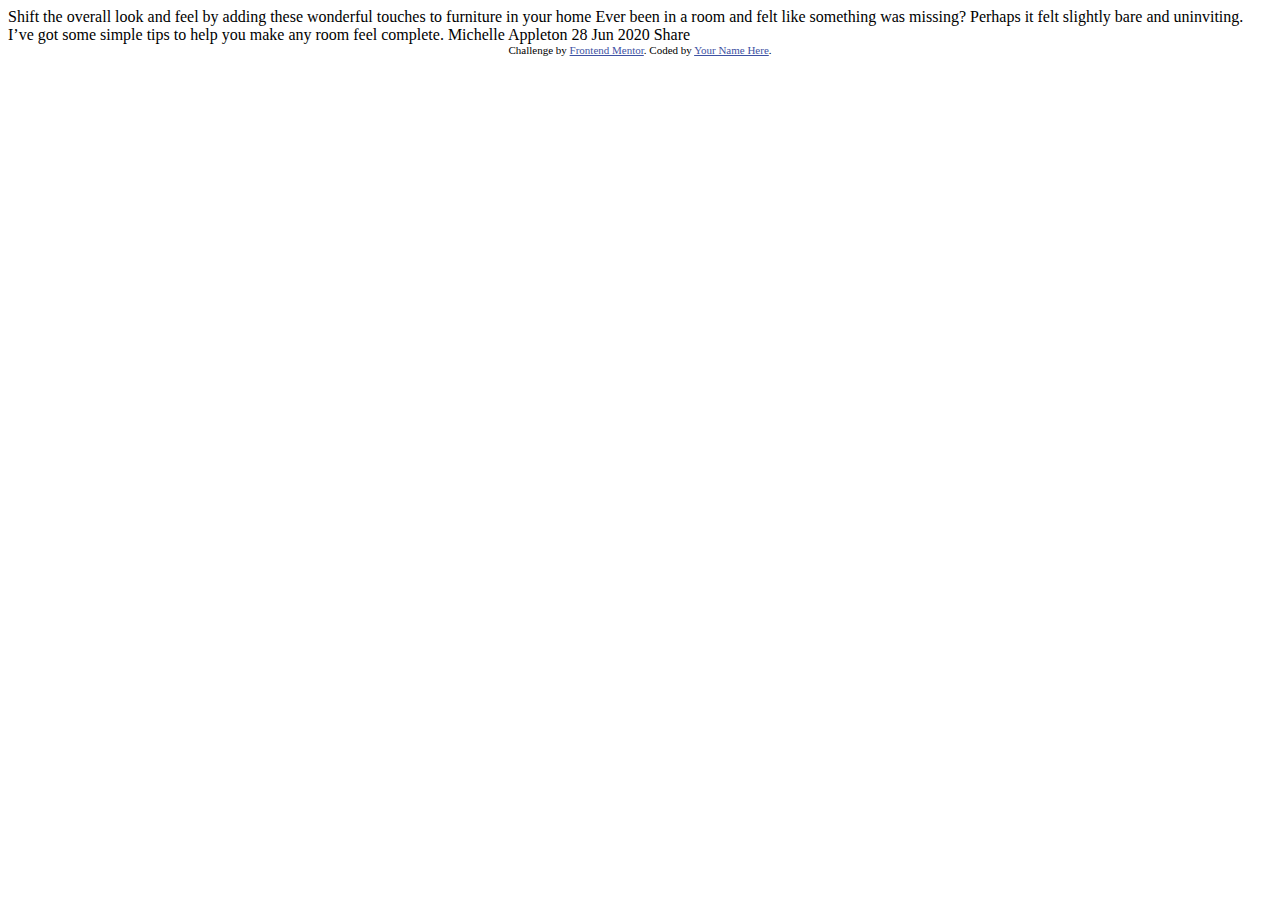
==== Article preview component/src/index.html @ 41229700 "added files" ====
<!DOCTYPE html>
<html lang="en">
<head>
  <meta charset="UTF-8">
  <meta name="viewport" content="width=device-width, initial-scale=1.0"> <!-- displays site properly based on user's device -->

  <link rel="icon" type="image/png" sizes="32x32" href="./images/favicon-32x32.png">
  
  <title>Frontend Mentor | Article preview component</title>

  <!-- Feel free to remove these styles or customise in your own stylesheet 👍 -->
  <style>
    .attribution { font-size: 11px; text-align: center; }
    .attribution a { color: hsl(228, 45%, 44%); }
  </style>
</head>
<body>

  Shift the overall look and feel by adding these wonderful 
  touches to furniture in your home

  Ever been in a room and felt like something was missing? Perhaps 
  it felt slightly bare and uninviting. I’ve got some simple tips 
  to help you make any room feel complete.

  Michelle Appleton
  28 Jun 2020

  Share
  
  <div class="attribution">
    Challenge by <a href="https://www.frontendmentor.io?ref=challenge" target="_blank">Frontend Mentor</a>. 
    Coded by <a href="#">Your Name Here</a>.
  </div>
</body>
</html>
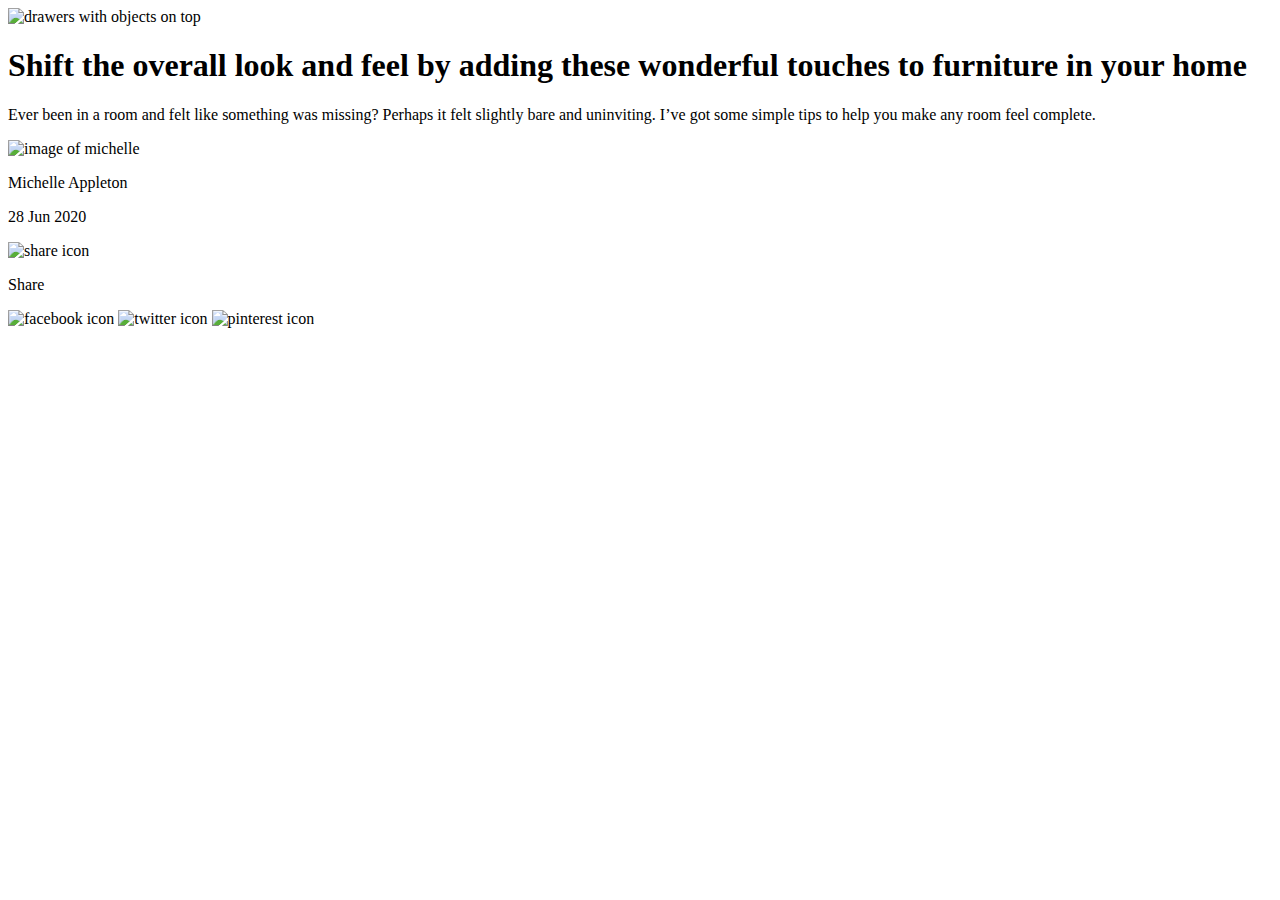
==== commit 99146131: "updated files" ====
--- a/Article preview component/src/index.html
+++ b/Article preview component/src/index.html
@@ -5,32 +5,53 @@
   <meta name="viewport" content="width=device-width, initial-scale=1.0"> <!-- displays site properly based on user's device -->
 
   <link rel="icon" type="image/png" sizes="32x32" href="./images/favicon-32x32.png">
+  <link rel="stylesheet" href="/css/main.css">
   
   <title>Frontend Mentor | Article preview component</title>
 
-  <!-- Feel free to remove these styles or customise in your own stylesheet 👍 -->
-  <style>
-    .attribution { font-size: 11px; text-align: center; }
-    .attribution a { color: hsl(228, 45%, 44%); }
-  </style>
 </head>
 <body>
+  <main class="container">
+    <div class="image-container">
+      <img src="/images/drawers.jpg" class="drawers-image" alt="drawers with objects on top">
+    </div>
 
-  Shift the overall look and feel by adding these wonderful 
-  touches to furniture in your home
+    <div class="content">
+      <h1 class="heading-text">Shift the overall look and feel by adding these wonderful 
+        touches to furniture in your home 
+      </h1>
+      <p class="paragraph">
+        Ever been in a room and felt like something was missing? Perhaps 
+        it felt slightly bare and uninviting. I’ve got some simple tips 
+        to help you make any room feel complete.
+      </p>
+    </div>
 
-  Ever been in a room and felt like something was missing? Perhaps 
-  it felt slightly bare and uninviting. I’ve got some simple tips 
-  to help you make any room feel complete.
+    <div class="article-footer">
+      <img src="/images/avatar-michelle.jpg" class="user-image" alt="image of michelle">
+      <div class="author-details">
+        <p class="name">Michelle Appleton</p>
+        <p class="date">28 Jun 2020</p>
+      </div>
+      <div class="share-btn">
+          <img src="/images/icon-share.svg" class="shareBtn" id="btn-share" alt="share icon">
+        </div>
+    </div>
 
-  Michelle Appleton
-  28 Jun 2020
+    <!-- Share state -->
+    <div class="share-popup hidden">
+      <p class="share-p">Share</p>
+      <img src="/images/icon-facebook.svg" alt="facebook icon">
+      <img src="/images/icon-twitter.svg" alt="twitter icon">
+      <img src="/images/icon-pinterest.svg" alt="pinterest icon">
+    </div>
+  </main>
 
-  Share
-  
+<!--   
   <div class="attribution">
     Challenge by <a href="https://www.frontendmentor.io?ref=challenge" target="_blank">Frontend Mentor</a>. 
     Coded by <a href="#">Your Name Here</a>.
-  </div>
+  </div> -->
+  <script src="/js/index.js"></script>
 </body>
 </html>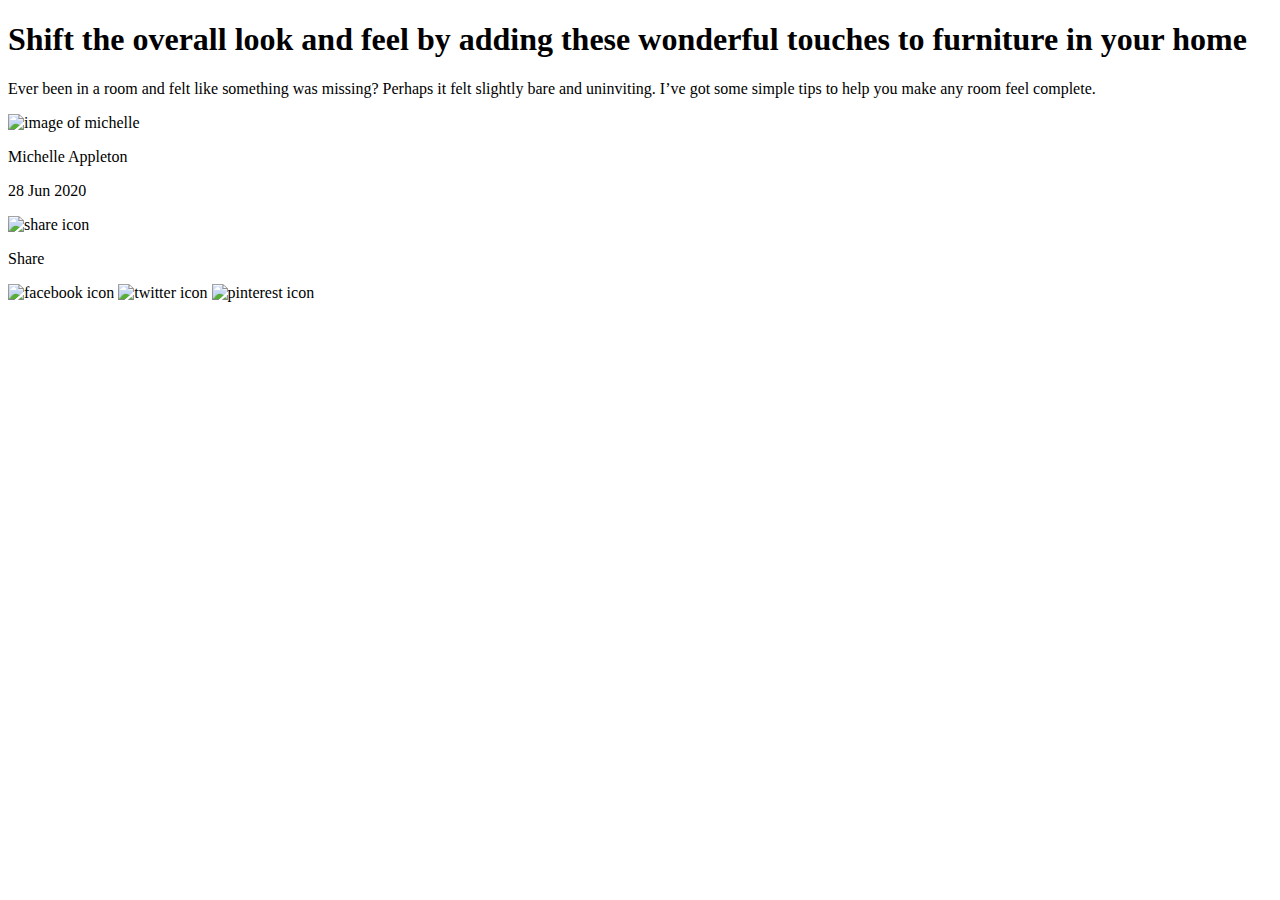
==== commit 0e086cc1: "made changes to index.html and main.scss" ====
--- a/Article preview component/src/index.html
+++ b/Article preview component/src/index.html
@@ -12,10 +12,7 @@
 </head>
 <body>
   <main class="container">
-    <div class="image-container">
-      <img src="/images/drawers.jpg" class="drawers-image" alt="drawers with objects on top">
-    </div>
-
+    <div class="image-container"></div>
     <div class="content">
       <h1 class="heading-text">Shift the overall look and feel by adding these wonderful 
         touches to furniture in your home 
@@ -28,13 +25,13 @@
     </div>
 
     <div class="article-footer">
-      <img src="/images/avatar-michelle.jpg" class="user-image" alt="image of michelle">
+      <img src="/images/avatar-michelle.jpg" class="author-image" alt="image of michelle">
       <div class="author-details">
         <p class="name">Michelle Appleton</p>
         <p class="date">28 Jun 2020</p>
       </div>
       <div class="share-btn">
-          <img src="/images/icon-share.svg" class="shareBtn" id="btn-share" alt="share icon">
+          <img src="/images/icon-share.svg" class="shareButton" id="btn-share" alt="share icon">
         </div>
     </div>
 
